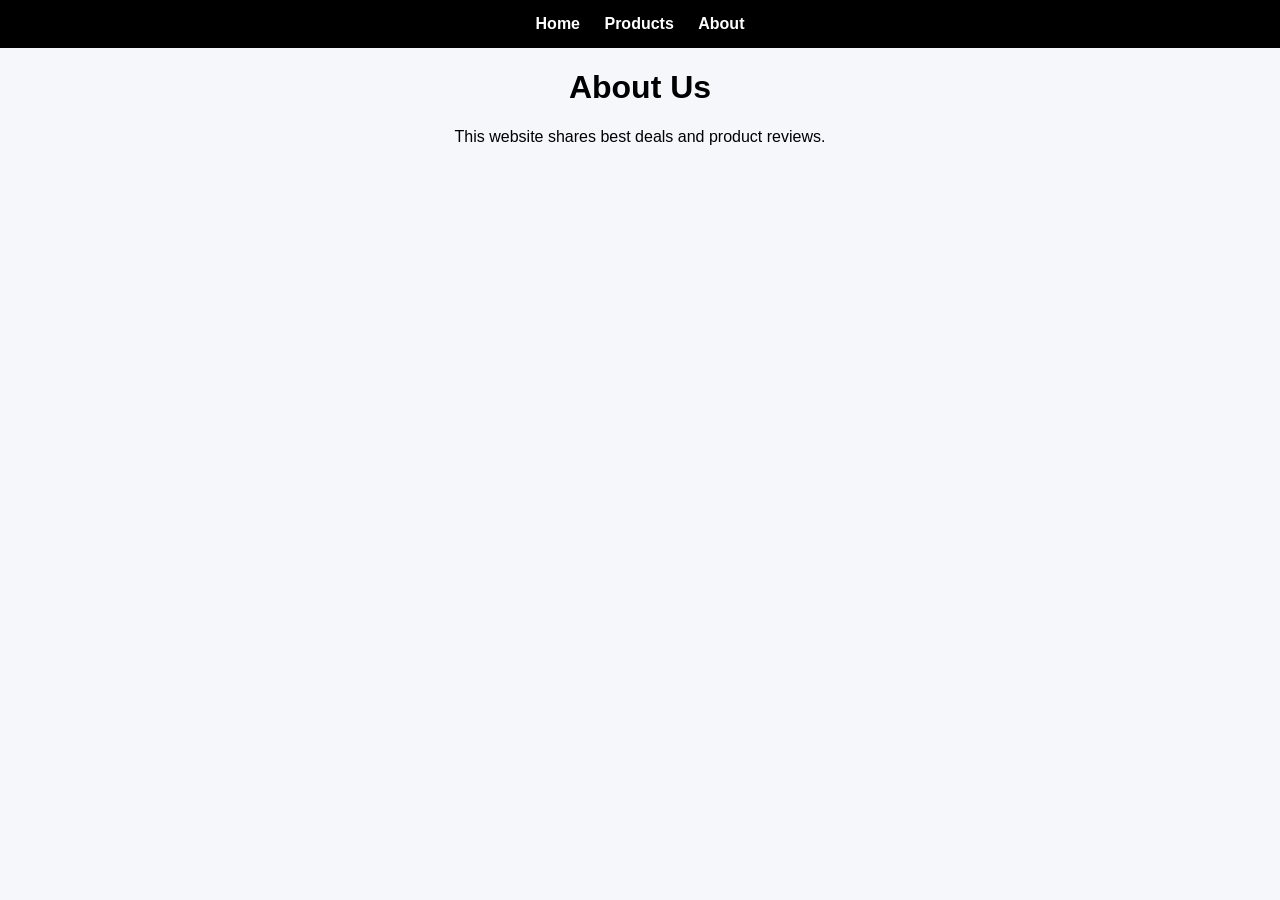
==== about.html @ 42202c53 "Add files via upload" ====
<!DOCTYPE html>
<html>
<head>
	<meta name="viewport" content="width=device-width, initial-scale=1.0">
<title>About</title>
<link rel="stylesheet" href="style.css">
</head>

<body>

<nav>
  <a href="index.html">Home</a>
  <a href="products.html">Products</a>
  <a href="about.html">About</a>
</nav>

<h1>About Us</h1>
<p>This website shares best deals and product reviews.</p>

</body>
</html>
---- style.css ----
body {
  font-family: Arial;
  margin:0;
  background:#f6f7fb;
  text-align:center;
}

nav {
  background:black;
  padding:15px;
}

nav a {
  color:white;
  margin:10px;
  text-decoration:none;
  font-weight:bold;
}

.container{
  display:flex;
  flex-wrap:wrap;
  justify-content:center;
}

.card{
  background:white;
  margin:20px;
  padding:20px;
  width:250px;
  border-radius:10px;
  box-shadow:0 4px 10px rgba(0,0,0,0.1);
  transition:0.3s;
}

.card:hover{
  transform:translateY(-5px);
}

.card img{
  width:100%;
  border-radius:10px;
}

.buy{
  background:#ff6600;
  color:white;
  padding:10px 15px;
  display:inline-block;
  border-radius:6px;
  text-decoration:none;
}
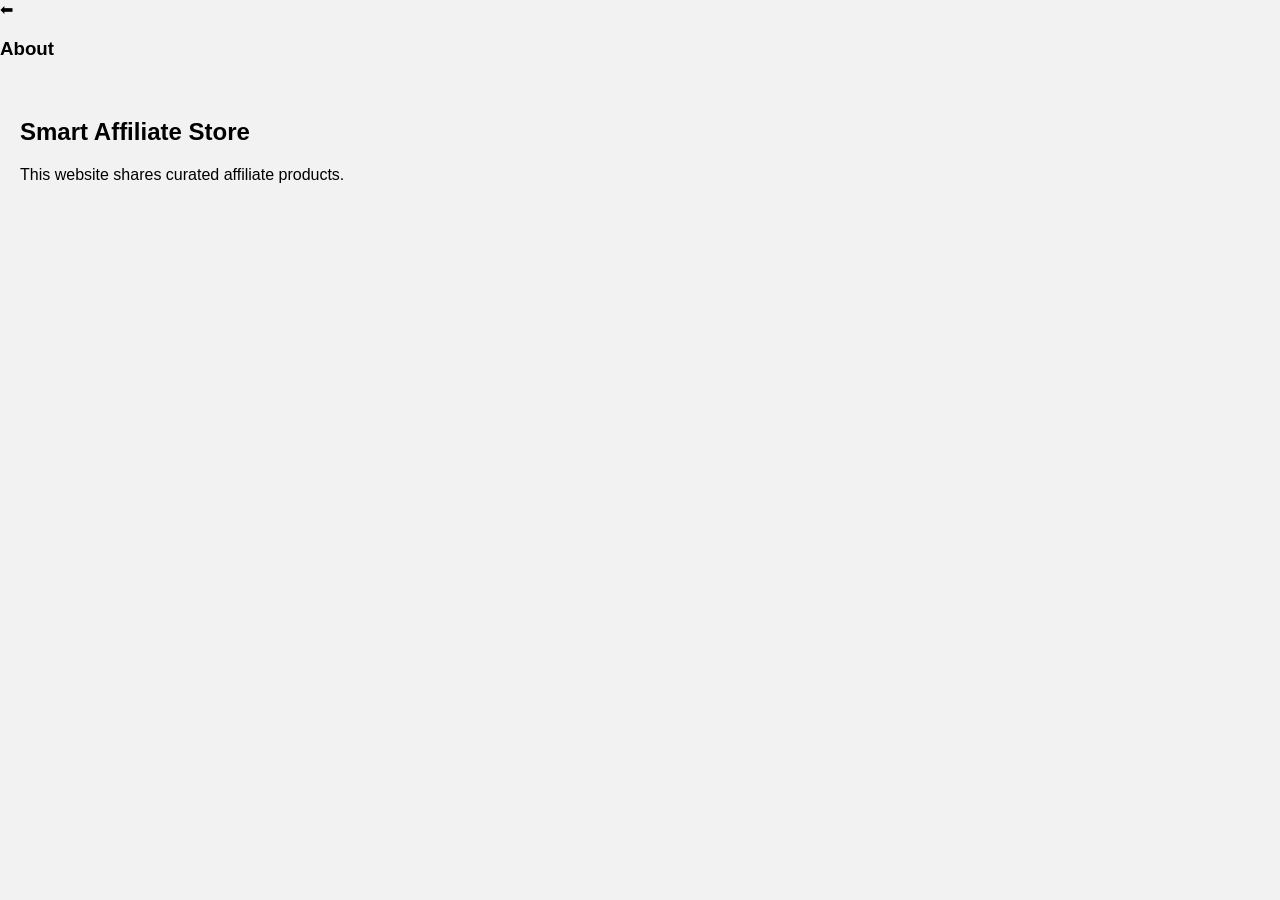
==== commit fb77a08c: "Update about.html" ====
--- a/about.html
+++ b/about.html
@@ -1,21 +1,23 @@
 <!DOCTYPE html>
 <html>
 <head>
-	<meta name="viewport" content="width=device-width, initial-scale=1.0">
+<meta charset="UTF-8">
+<meta name="viewport" content="width=device-width,initial-scale=1">
 <title>About</title>
 <link rel="stylesheet" href="style.css">
 </head>
 
 <body>
 
-<nav>
-  <a href="index.html">Home</a>
-  <a href="products.html">Products</a>
-  <a href="about.html">About</a>
-</nav>
+<div class="topbar purple">
+<span class="back" onclick="history.back()">⬅</span>
+<h3>About</h3>
+</div>
 
-<h1>About Us</h1>
-<p>This website shares best deals and product reviews.</p>
+<div style="padding:20px">
+<h2>Smart Affiliate Store</h2>
+<p>This website shares curated affiliate products.</p>
+</div>
 
 </body>
 </html>
--- a/style.css
+++ b/style.css
@@ -1,52 +1,84 @@
-body {
-  font-family: Arial;
-  margin:0;
-  background:#f6f7fb;
-  text-align:center;
+body{
+margin:0;
+font-family:Arial;
+background:#f2f2f2;
 }
 
-nav {
-  background:black;
-  padding:15px;
+header{
+background:#16a085;
+color:white;
+padding:15px;
+display:flex;
+align-items:center;
+gap:10px;
 }
 
-nav a {
-  color:white;
-  margin:10px;
-  text-decoration:none;
-  font-weight:bold;
+.page{
+padding:15px;
+display:grid;
+grid-template-columns:repeat(2,1fr);
+gap:15px;
 }
 
-.container{
-  display:flex;
-  flex-wrap:wrap;
-  justify-content:center;
+.hidden{
+display:none;
 }
 
 .card{
-  background:white;
-  margin:20px;
-  padding:20px;
-  width:250px;
-  border-radius:10px;
-  box-shadow:0 4px 10px rgba(0,0,0,0.1);
-  transition:0.3s;
-}
-
-.card:hover{
-  transform:translateY(-5px);
+background:white;
+border-radius:15px;
+overflow:hidden;
+position:relative;
+box-shadow:0 2px 8px rgba(0,0,0,0.2);
 }
 
 .card img{
-  width:100%;
-  border-radius:10px;
+width:100%;
+height:160px;
+object-fit:cover;
+}
+
+.card h3{
+margin:10px;
 }
 
 .buy{
-  background:#ff6600;
-  color:white;
-  padding:10px 15px;
-  display:inline-block;
-  border-radius:6px;
-  text-decoration:none;
+background:#16a085;
+color:white;
+text-align:center;
+padding:10px;
+text-decoration:none;
+display:block;
+}
+
+.linkIcon{
+position:absolute;
+top:8px;
+right:8px;
+background:white;
+border-radius:50%;
+padding:6px;
+cursor:pointer;
+font-size:14px;
+}
+
+#adminBtn{
+position:fixed;
+bottom:20px;
+right:20px;
+background:black;
+color:white;
+border:none;
+padding:12px 18px;
+border-radius:25px;
+}
+
+.admin{
+position:fixed;
+bottom:80px;
+right:20px;
+background:white;
+padding:15px;
+width:260px;
+box-shadow:0 0 10px rgba(0,0,0,0.3);
 }
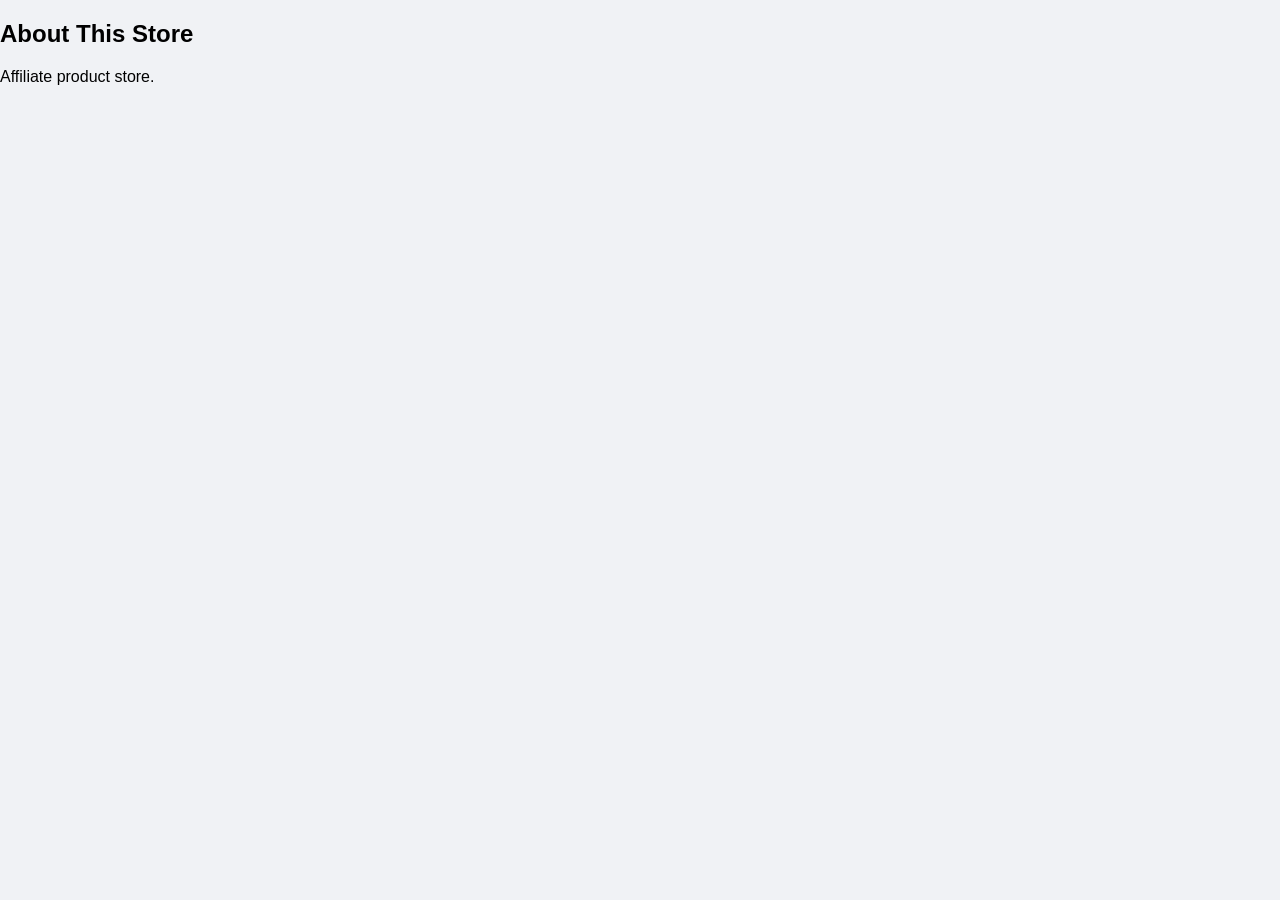
==== commit c8ce1f43: "Update about.html" ====
--- a/about.html
+++ b/about.html
@@ -2,22 +2,12 @@
 <html>
 <head>
 <meta charset="UTF-8">
-<meta name="viewport" content="width=device-width,initial-scale=1">
 <title>About</title>
 <link rel="stylesheet" href="style.css">
 </head>
 
 <body>
-
-<div class="topbar purple">
-<span class="back" onclick="history.back()">⬅</span>
-<h3>About</h3>
-</div>
-
-<div style="padding:20px">
-<h2>Smart Affiliate Store</h2>
-<p>This website shares curated affiliate products.</p>
-</div>
-
+<h2>About This Store</h2>
+<p>Affiliate product store.</p>
 </body>
 </html>
--- a/style.css
+++ b/style.css
@@ -1,84 +1,95 @@
 body{
 margin:0;
 font-family:Arial;
-background:#f2f2f2;
+background:#f0f2f5;
 }
 
-header{
-background:#16a085;
+.layer{display:none;min-height:100vh}
+.active{display:block}
+
+#storeLayer{
+display:flex;
+flex-direction:column;
+justify-content:center;
+align-items:center;
+height:100vh;
+background:linear-gradient(135deg,#6C5CE7,#00B894);
+}
+
+.storeCard{
+background:white;
+padding:25px;
+margin:15px;
+border-radius:15px;
+font-weight:bold;
+cursor:pointer;
+width:240px;
+text-align:center;
+}
+
+.topbar{
+padding:15px;
 color:white;
-padding:15px;
 display:flex;
 align-items:center;
 gap:10px;
 }
 
-.page{
+.purple{background:#6C5CE7}
+.green{background:#00B894}
+
+.back{cursor:pointer;font-size:22px}
+
+.grid{
+column-count:2;
+column-gap:10px;
 padding:15px;
-display:grid;
-grid-template-columns:repeat(2,1fr);
-gap:15px;
-}
-
-.hidden{
-display:none;
 }
 
 .card{
 background:white;
-border-radius:15px;
+margin-bottom:12px;
+border-radius:12px;
 overflow:hidden;
 position:relative;
-box-shadow:0 2px 8px rgba(0,0,0,0.2);
+box-shadow:0 4px 10px rgba(0,0,0,.1);
+break-inside:avoid;
 }
 
-.card img{
-width:100%;
-height:160px;
-object-fit:cover;
-}
+.card img{width:100%}
 
-.card h3{
-margin:10px;
-}
+.info{padding:10px}
 
 .buy{
-background:#16a085;
+display:block;
+background:#00b894;
 color:white;
 text-align:center;
 padding:10px;
 text-decoration:none;
-display:block;
+font-weight:bold;
 }
 
-.linkIcon{
+.linkBtn{
 position:absolute;
 top:8px;
 right:8px;
 background:white;
 border-radius:50%;
-padding:6px;
+width:30px;
+height:30px;
+border:none;
 cursor:pointer;
-font-size:14px;
 }
 
-#adminBtn{
+#toast{
 position:fixed;
 bottom:20px;
-right:20px;
-background:black;
+left:50%;
+transform:translateX(-50%);
+background:#333;
 color:white;
-border:none;
-padding:12px 18px;
-border-radius:25px;
-}
-
-.admin{
-position:fixed;
-bottom:80px;
-right:20px;
-background:white;
-padding:15px;
-width:260px;
-box-shadow:0 0 10px rgba(0,0,0,0.3);
+padding:8px 20px;
+border-radius:20px;
+display:none;
 }
